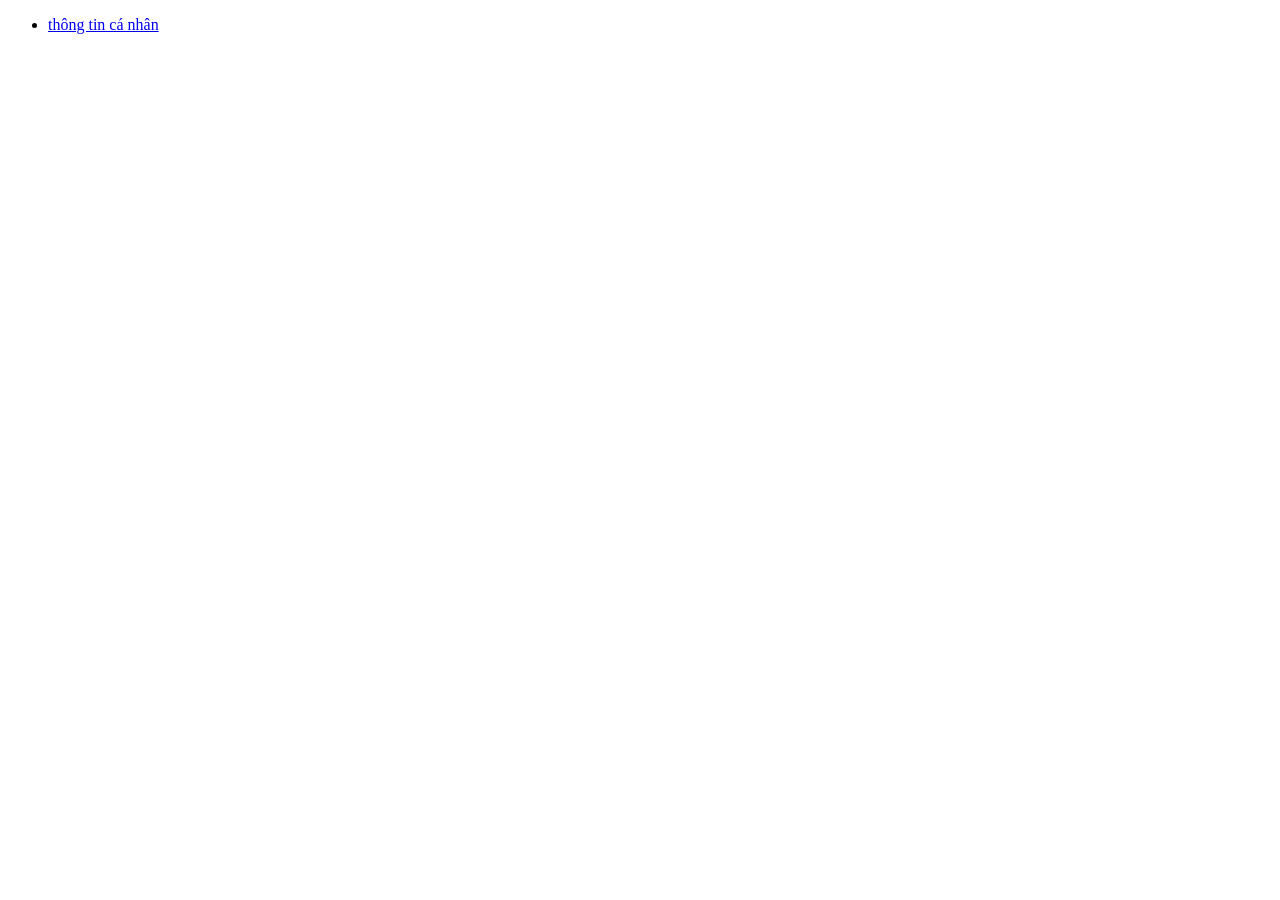
==== index.html @ 2e7e95df "first commit" ====
﻿<!DOCTYPE html>
<html lang ="vi">
  <head> 
      <title>trang thông tin cá nhân</title>
      <meta charset="utf-8"> 
 </head>
 <body> 
    <ul>
        <li>
            <a href="html/page1.html">
            thông tin cá nhân 
       </li>   
    </ul>
 </body>
<html>
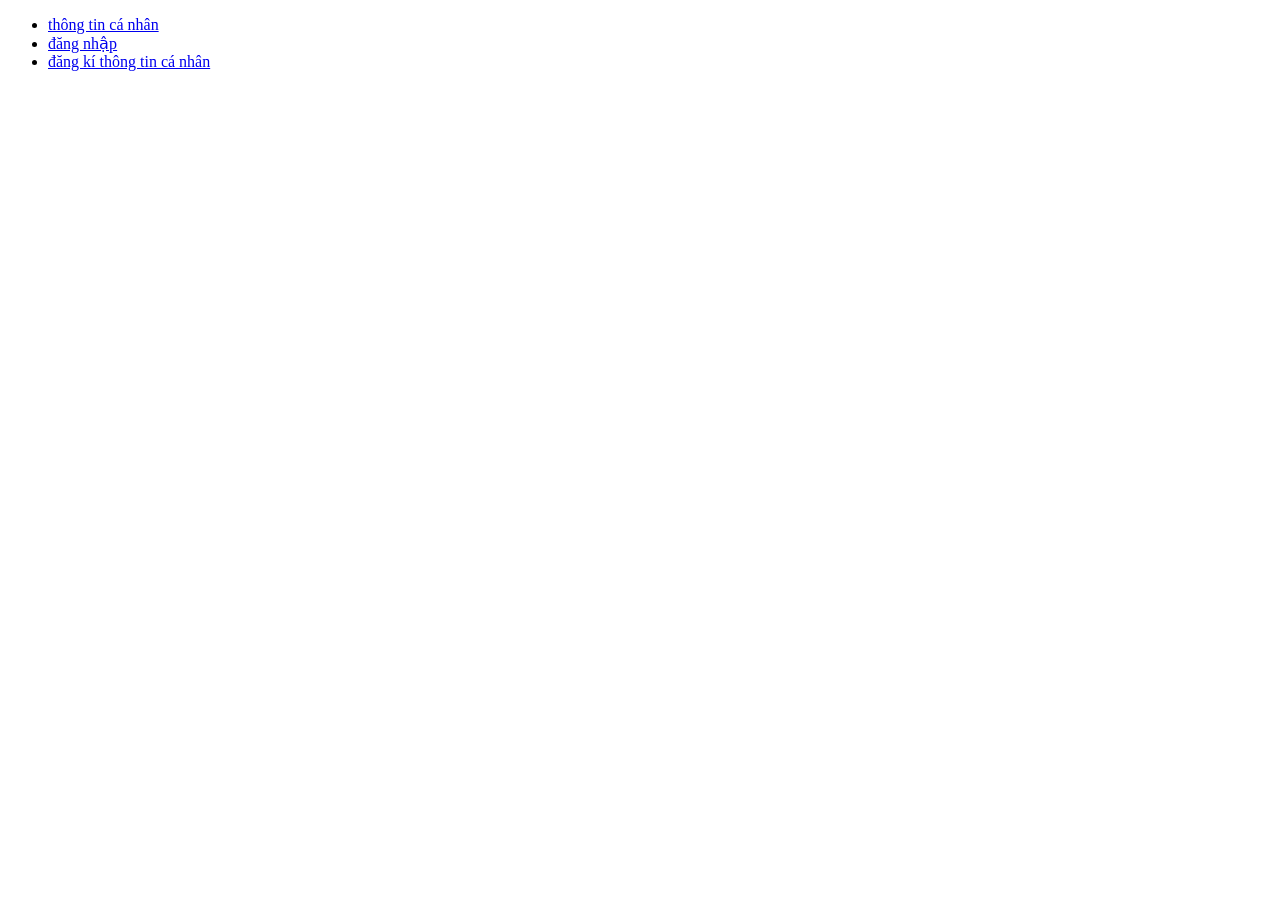
==== commit 48fa8dc2: "Cập nhật menu index mới" ====
--- a/index.html
+++ b/index.html
@@ -1,15 +1,13 @@
 ﻿<!DOCTYPE html>
 <html lang ="vi">
   <head> 
-      <title>trang thông tin cá nhân</title>
-      <meta charset="utf-8"> 
- </head>
- <body> 
+      <title>Trang chính</title> <meta charset="utf-8"> 
+  </head>
+  <body> 
     <ul>
-        <li>
-            <a href="html/page1.html">
-            thông tin cá nhân 
-       </li>   
+        <li><a href="html/page1.html">thông tin cá nhân</a></li>   
+        <li><a href="html/page2.html">đăng nhập</a></li>
+        <li><a href="html/page3.html">đăng kí thông tin cá nhân</a></li>
     </ul>
- </body>
-<html>+  </body>
+</html>
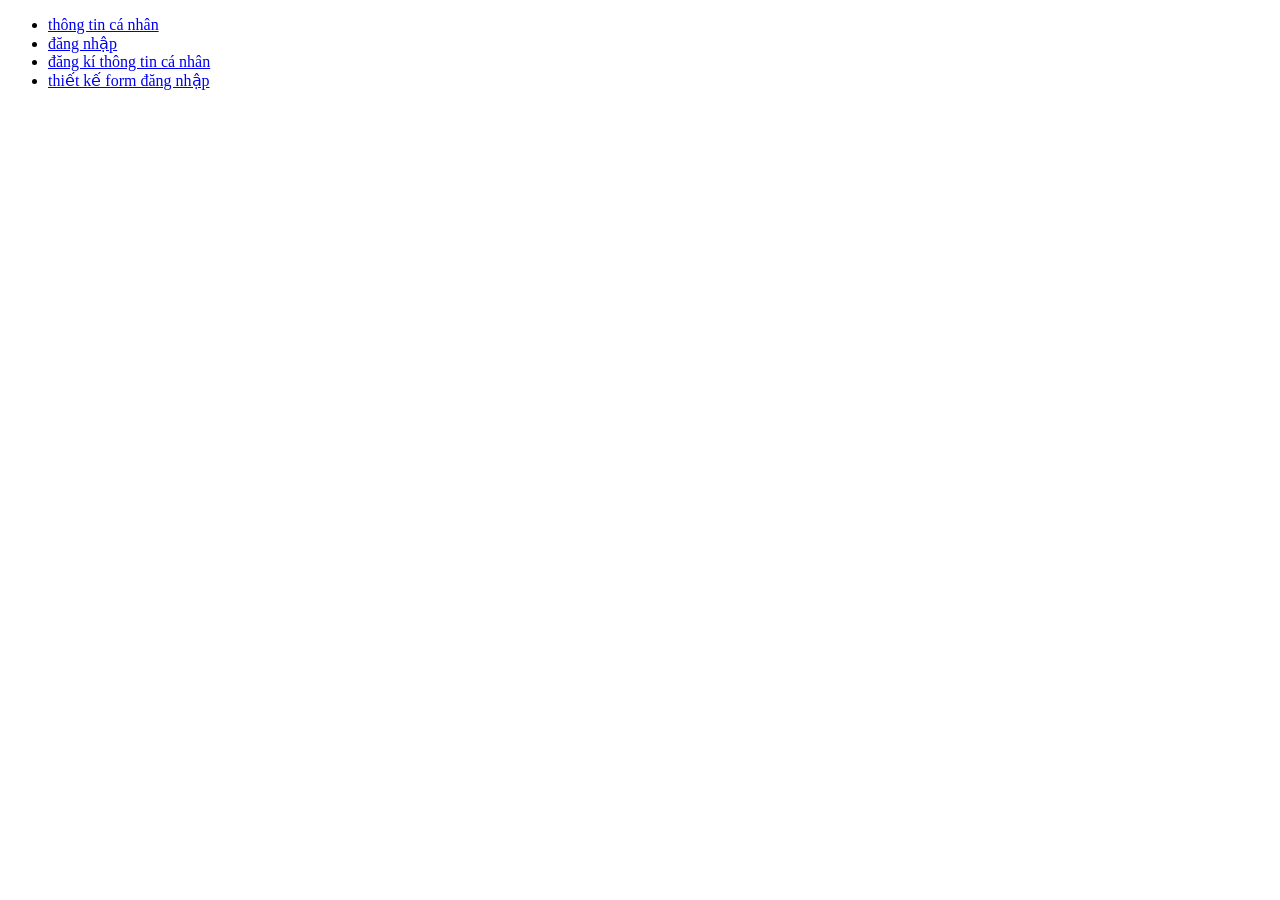
==== commit d0b51f4e: "Ghi chú nội dung bạn đã sửa tại đây" ====
--- a/index.html
+++ b/index.html
@@ -8,6 +8,7 @@
         <li><a href="html/page1.html">thông tin cá nhân</a></li>   
         <li><a href="html/page2.html">đăng nhập</a></li>
         <li><a href="html/page3.html">đăng kí thông tin cá nhân</a></li>
+        <li><a href="html/page4.html">thiết kế form đăng nhập</a></li>
     </ul>
   </body>
 </html>
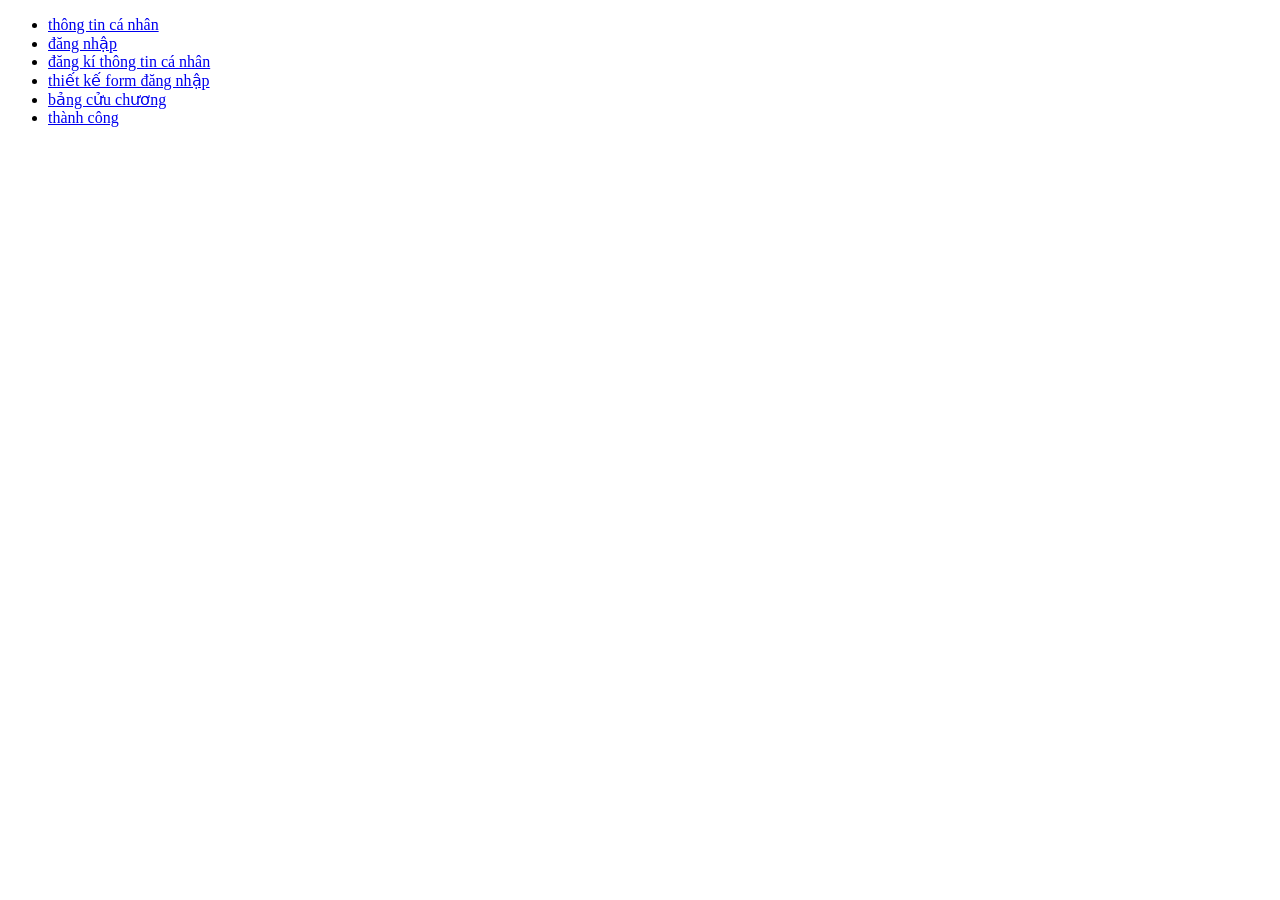
==== commit 4e6700f2: "Hoan thanh page6 va lam dep" ====
--- a/index.html
+++ b/index.html
@@ -9,6 +9,8 @@
         <li><a href="html/page2.html">đăng nhập</a></li>
         <li><a href="html/page3.html">đăng kí thông tin cá nhân</a></li>
         <li><a href="html/page4.html">thiết kế form đăng nhập</a></li>
+        <li><a href="html/page5.html">bảng cửu chương</a></li>
+        <li><a href="html/page5.html">thành công</a></li>
     </ul>
   </body>
 </html>
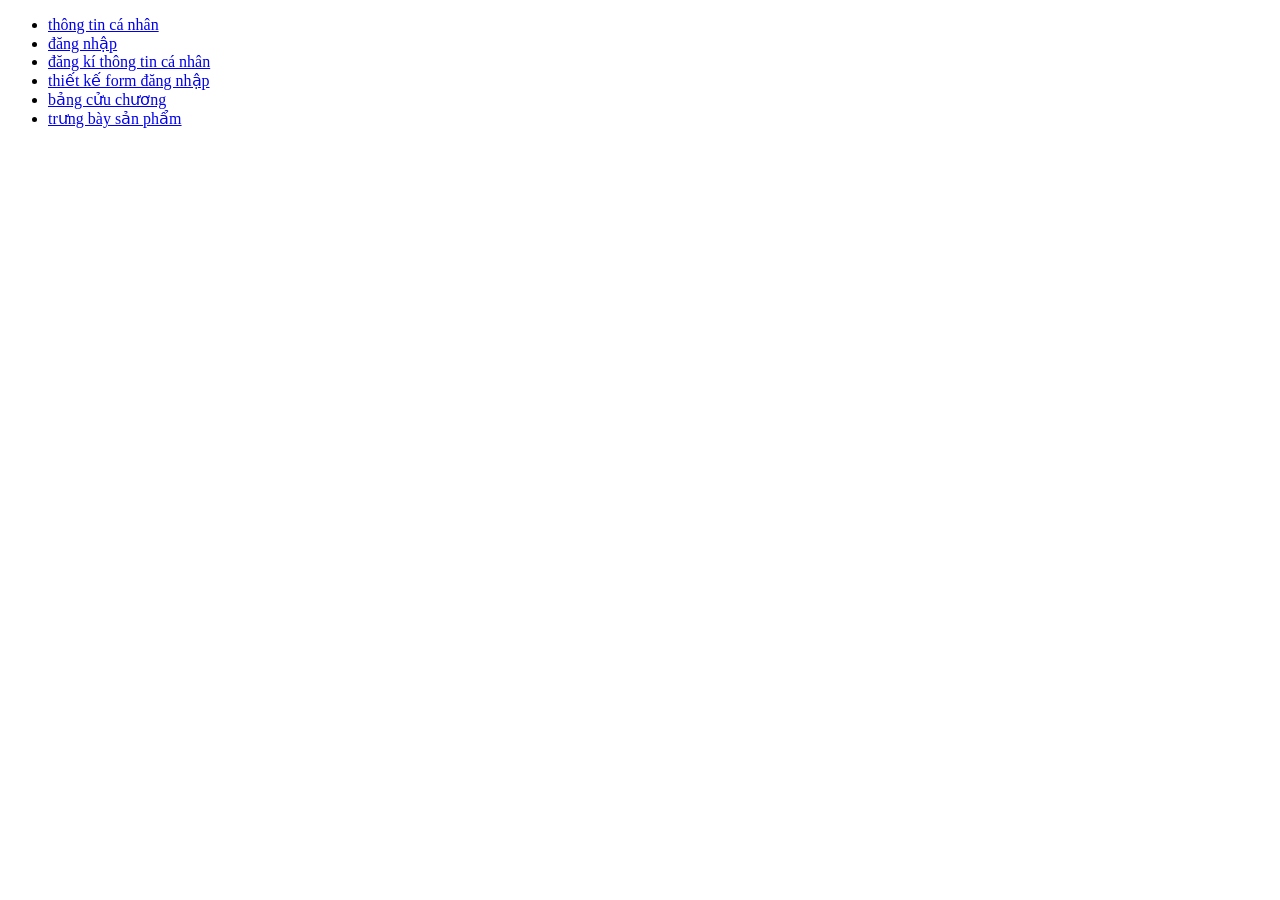
==== commit 1078fb84: "Sửa link trang thành công dẫn về page6" ====
--- a/index.html
+++ b/index.html
@@ -10,7 +10,7 @@
         <li><a href="html/page3.html">đăng kí thông tin cá nhân</a></li>
         <li><a href="html/page4.html">thiết kế form đăng nhập</a></li>
         <li><a href="html/page5.html">bảng cửu chương</a></li>
-        <li><a href="html/page5.html">thành công</a></li>
+        <li><a href="html/page6.html">trưng bày sản phẩm</a></li>
     </ul>
   </body>
 </html>
